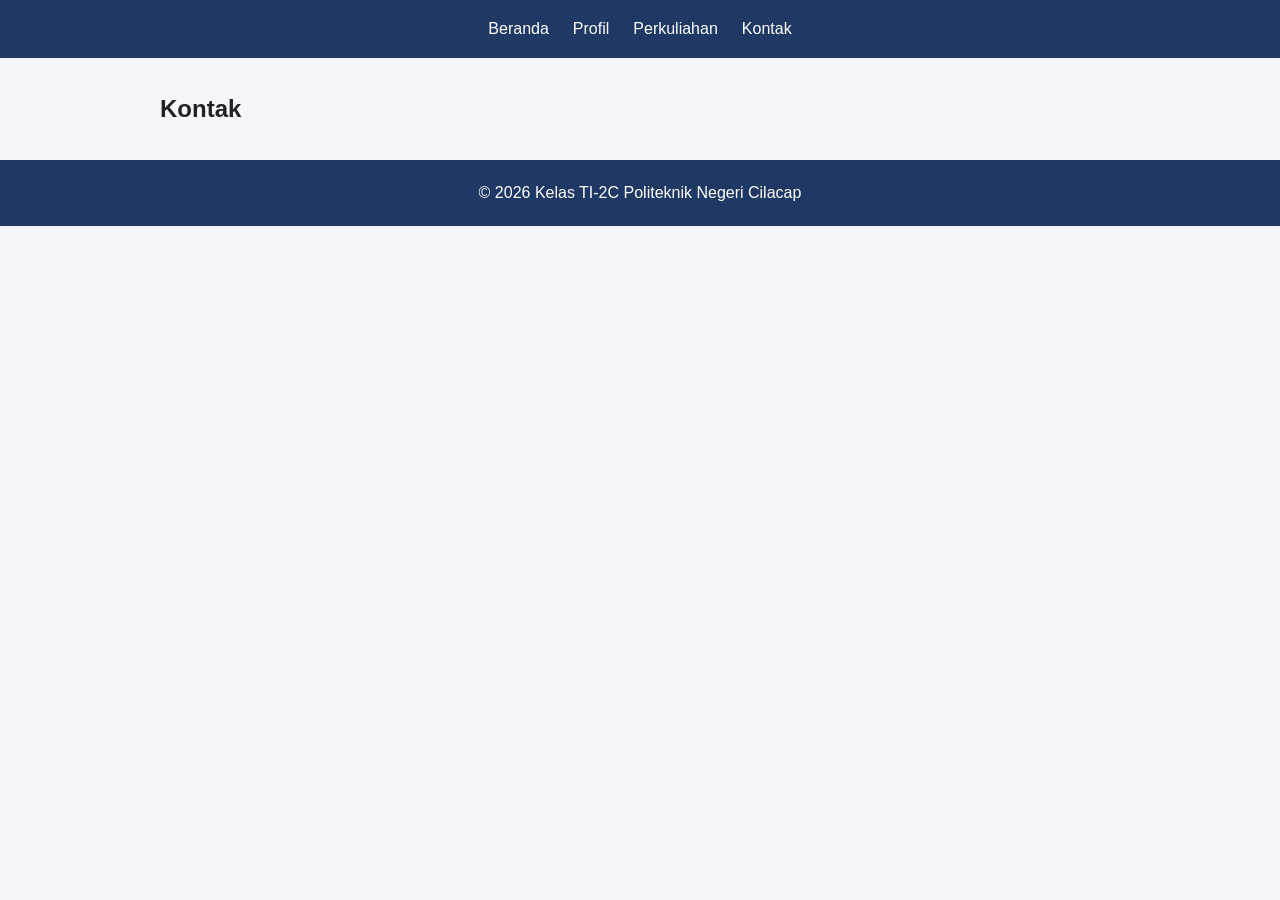
==== kontak.html @ b0d5642c "Membuat kerangka project 4 halaman" ====
<!DOCTYPE html>
<html lang="id">
<head>
    <meta charset="UTF-8" />
    <meta name="viewport" content="width=device-width, initial-scale=1.0" />
    <title>Beranda | Website Kelas</title>
    <link rel="stylesheet" href="css/style.css" />
</head>
<body>
    <!-- Navbar -->
    <header class="navbar">
        <nav>
            <ul class="menu">
                <li><a href="index.html">Beranda</a></li>
                <li><a href="profil.html">Profil</a></li>
                <li><a href="perkuliahan.html">Perkuliahan</a></li>
                <li><a href="kontak.html">Kontak</a></li>
            </ul>
        </nav>
    </header>

    <!-- Konten utama -->
    <main>
        <h2>Kontak</h2>
        <!-- Isi halaman dikerjakan oleh anggota yang bertugas -->
    </main>

    <!-- Footer -->
    <footer>
        <p>&copy; 2026 Kelas TI-2C Politeknik Negeri Cilacap</p>
    </footer>
    <script src="js/script.js"></script>
</body>
</html>
---- css/style.css ----
* { margin: 0; padding: 0; box-sizing: border-box; }

body {
    font-family: Arial, sans-serif;
    color: #222;
    background-color: #f4f6fb;
    line-height: 1.6;
}

/* ===== BAGIAN UMUM (Ketua) ===== */
.navbar {
    display: flex;
    justify-content: center;
    align-items: center;
    flex-wrap: wrap;
    gap: 12px;
    padding: 16px 32px;
    background-color: #1f3864;
    color: white;
}

.logo { font-size: 22px; }
.menu { display: flex; gap: 24px; list-style: none; }
.menu a { color: white; text-decoration: none; }
.menu a:hover { text-decoration: underline; }

main { max-width: 1000px; margin: 0 auto; padding: 32px 20px; }

.grid-card {
    display: grid;
    grid-template-columns: repeat(auto-fit, minmax(240px, 1fr));
    gap: 20px;
}

.card {
    background-color: white;
    border: 1px solid #ccc;
    border-radius: 8px;
    padding: 20px;
}

.card img { width: 100%; border-radius: 6px; margin-bottom: 10px; }

footer {
    padding: 20px 32px;
    text-align: center;
    background-color: #1f3864;
    color: white;
}

@media (max-width: 600px) {
    .navbar { flex-direction: column; }
    .menu { gap: 14px; }
}

/* ===== BAGIAN MAHASISWA 2 (Beranda) ===== */

/* ===== BAGIAN MAHASISWA 3 (Profil dan perkuliahan) ===== */

/* ===== BAGIAN MAHASISWA 4 (Kontak) ===== */
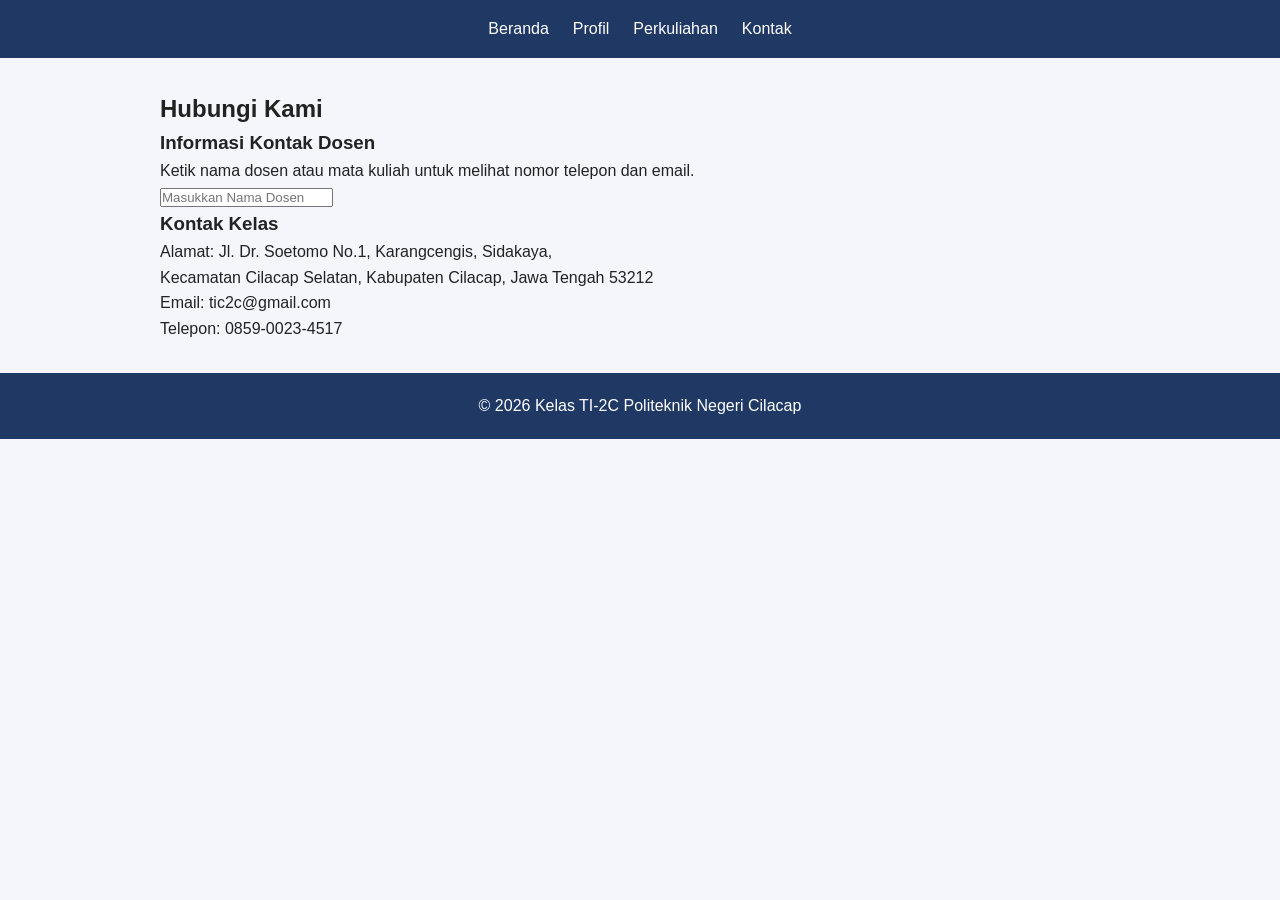
==== commit d2bbd834: "Halaman untuk melihat detail kontak" ====
--- a/kontak.html
+++ b/kontak.html
@@ -20,9 +20,23 @@
     </header>
 
     <!-- Konten utama -->
-    <main>
-        <h2>Kontak</h2>
-        <!-- Isi halaman dikerjakan oleh anggota yang bertugas -->
+      <main>
+        <h2 class="judul-bagian judul-kontak">Hubungi Kami</h2>
+    <!-- Informasi kontak dosen (dalam kotak) -->
+     <section class="kontak-dosen">
+        <h3>Informasi Kontak Dosen</h3>
+        <p>Ketik nama dosen atau mata kuliah untuk melihat nomor telepon dan email.</p>
+        <input type="text" id="cari-dosen" class="input-dosen" placeholder="Masukkan Nama Dosen" />
+        <p id="info-dosen"></p>
+        <div class="grid-card" id="hasil-dosen"></div>
+    </section>
+    <!-- Kontak kelas -->
+     <section class="kontak-kelas">
+        <h3>Kontak Kelas</h3>
+        <p>Alamat: Jl. Dr. Soetomo No.1, Karangcengis, Sidakaya,<br>Kecamatan Cilacap Selatan, Kabupaten Cilacap, Jawa Tengah 53212</p>
+        <p>Email: tic2c@gmail.com</p>
+        <p>Telepon: 0859-0023-4517</p>
+     </section>
     </main>
 
     <!-- Footer -->
--- a/css/style.css
+++ b/css/style.css
@@ -56,5 +56,68 @@
 /* ===== BAGIAN MAHASISWA 2 (Beranda) ===== */
 
 /* ===== BAGIAN MAHASISWA 3 (Profil dan perkuliahan) ===== */
+.blok {
+  background-color: white;
+  border: 1px solid #ccc;
+  border-radius: 8px;
+  padding: 20px;
+  margin-bottom: 16px;
+}
+.blok h3 { margin-bottom: 6px; color: #1f3864; }
+.daftar { margin-left: 20px; }
 
+.bungkus-tabel { overflow-x: auto; }
+table {
+  width: 100%;
+  border-collapse: collapse;
+  background-color: white;
+}
+th, td {
+  padding: 10px 14px;
+  border: 1px solid #ccc;
+  text-align: left;
+}
+th { background-color: #1f3864; color: white; }
+
+.filter { display: flex; flex-wrap: wrap; gap: 8px; margin-bottom: 16px; }
+.btn-hari {
+  padding: 8px 14px;
+  border: 1px solid #1f3864;
+  border-radius: 6px;
+  background-color: white;
+  color: #1f3864;
+  cursor: pointer;
+}
+.btn-hari.aktif { background-color: #1f3864; color: white; }
+
+.kolom-cari {
+  width: 100%;
+  max-width: 400px;
+  padding: 10px;
+  margin-bottom: 16px;
+  border: 1px solid #ccc;
+  border-radius: 6px;
+}
+.info-kosong { margin-top: 12px; }
+
+.deadline { font-weight: bold; margin-top: 6px; }
+.tombol-detail {
+  margin-top: 10px;
+  padding: 6px 12px;
+  border: 1px solid #1f3864;
+  border-radius: 6px;
+  background-color: white;
+  color: #1f3864;
+  cursor: pointer;
+}
+.detail-tugas { margin-top: 10px; }
+
+body.gelap .blok { background-color: #1c2538; border-color: #33415c; }
+body.gelap .blok h3 { color: #9db8f0; }
+body.gelap table { background-color: #1c2538; }
+body.gelap th, body.gelap td { border-color: #33415c; }
+body.gelap th { background-color: #2a3a5e; }
+body.gelap .btn-hari,
+body.gelap .tombol-detail { background-color: #1c2538; color: #9db8f0; border-color: #9db8f0; }
+body.gelap .btn-hari.aktif { background-color: #9db8f0; color: #121826; }
 /* ===== BAGIAN MAHASISWA 4 (Kontak) ===== */
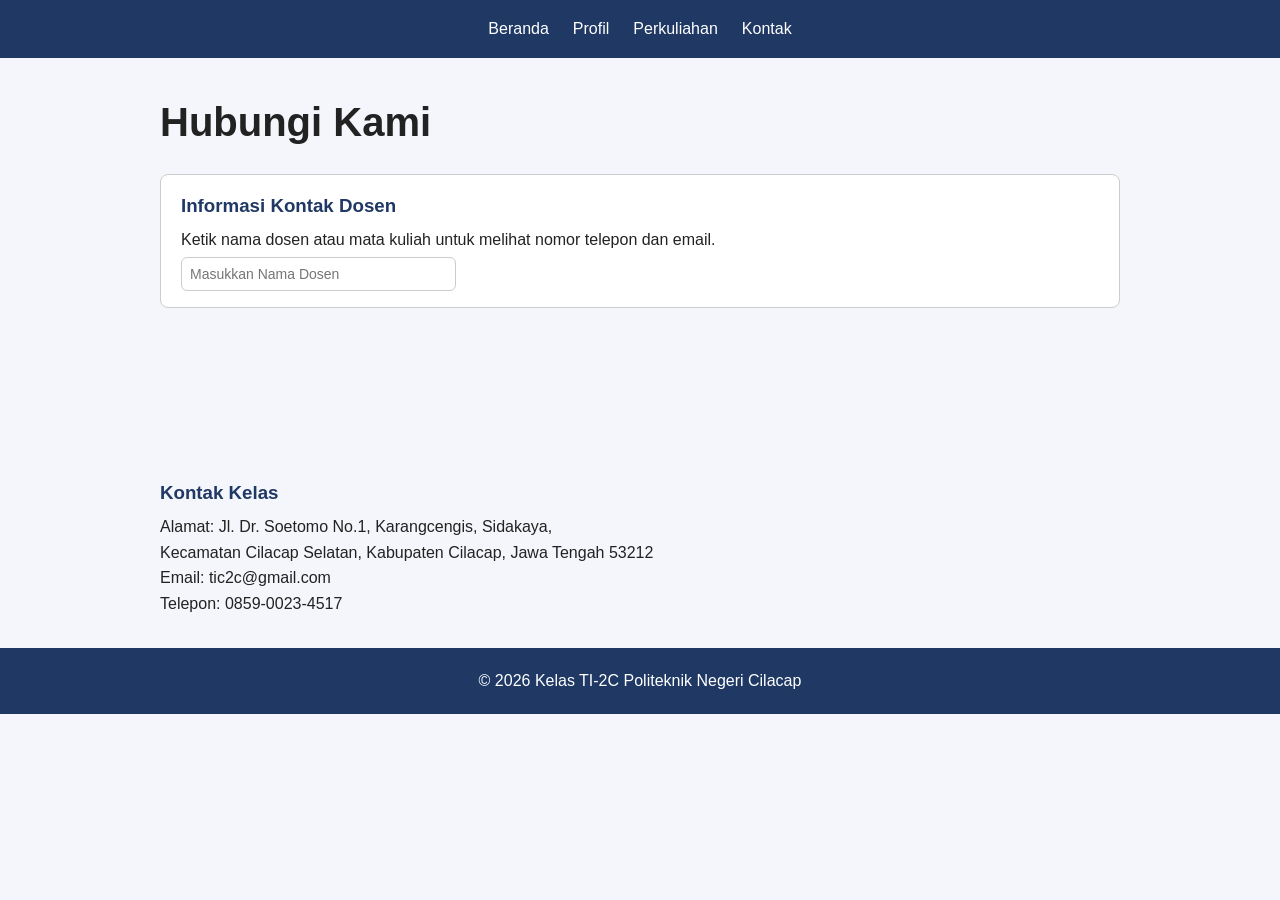
==== commit a1b0d764: "Memperbarui struktur halaman kontak" ====
--- a/kontak.html
+++ b/kontak.html
@@ -3,7 +3,7 @@
 <head>
     <meta charset="UTF-8" />
     <meta name="viewport" content="width=device-width, initial-scale=1.0" />
-    <title>Beranda | Website Kelas</title>
+    <title>Kontak | Website Kelas</title>
     <link rel="stylesheet" href="css/style.css" />
 </head>
 <body>
@@ -21,9 +21,9 @@
 
     <!-- Konten utama -->
       <main>
-        <h2 class="judul-bagian judul-kontak">Hubungi Kami</h2>
+        <h2 class="judul-kontak">Hubungi Kami</h2>
     <!-- Informasi kontak dosen (dalam kotak) -->
-     <section class="kontak-dosen">
+     <section class="kotak-dosen">
         <h3>Informasi Kontak Dosen</h3>
         <p>Ketik nama dosen atau mata kuliah untuk melihat nomor telepon dan email.</p>
         <input type="text" id="cari-dosen" class="input-dosen" placeholder="Masukkan Nama Dosen" />
--- a/css/style.css
+++ b/css/style.css
@@ -112,6 +112,62 @@
 }
 .detail-tugas { margin-top: 10px; }
 
+/* ===== BAGIAN MAHASISWA 4 (Kontak) ===== */
+
+
+/* ===== BAGIAN MAHASISWA 4 (Kontak) ===== */
+.judul-kontak { font-size: 40px; margin: 0 0 20px; }
+
+/* Kotak informasi dosen */
+.kotak-dosen {
+  background-color: white;
+  border: 1px solid #ccc;
+  border-radius: 8px;
+  padding: 16px 20px;
+}
+.kotak-dosen h3 { margin-bottom: 6px; color: #1f3864; }
+.input-dosen {
+  width: 30%;
+  padding: 8px 8px;
+  margin-top: 5px;
+  border: 1px solid #ccc;
+  border-radius: 6px;
+  font-family: inherit;
+  font-size: 14px;
+}
+.input-dosen::placeholder { font-size: 14px; }
+#hasil-dosen { margin-top: 12px; }
+#hasil-dosen:empty { margin-top: 0; }
+
+/* Kartu hasil dosen: judul = mata kuliah, lalu dosen, telepon, email */
+.kartu-dosen { padding: 18px 20px; }
+.matkul-dosen {
+  font-size: 17px;
+  line-height: 1.35;
+  margin-bottom: 12px;
+  padding-bottom: 10px;
+  border-bottom: 1px solid #e3e7ef;
+}
+.baris-info {
+  display: flex;
+  align-items: flex-start;
+  gap: 10px;
+  margin: 0 0 8px;
+  font-size: 15px;
+}
+.ikon-info {
+  flex-shrink: 0;
+  width: 18px;
+  height: 18px;
+  margin-top: 3px;
+  color: #1f3864;
+}
+.baris-info a { color: inherit; text-decoration: none; word-break: break-all; }
+.baris-info a:hover { text-decoration: underline; }
+
+/* Kontak kelas */
+.kontak-kelas { margin-top: 170px; }
+.kontak-kelas h3 { margin-bottom: 6px; color: #1f3864; }
 body.gelap .blok { background-color: #1c2538; border-color: #33415c; }
 body.gelap .blok h3 { color: #9db8f0; }
 body.gelap table { background-color: #1c2538; }
@@ -120,4 +176,4 @@
 body.gelap .btn-hari,
 body.gelap .tombol-detail { background-color: #1c2538; color: #9db8f0; border-color: #9db8f0; }
 body.gelap .btn-hari.aktif { background-color: #9db8f0; color: #121826; }
-/* ===== BAGIAN MAHASISWA 4 (Kontak) ===== */+/* ===== BAGIAN MAHASISWA 4 (Kontak) ===== */
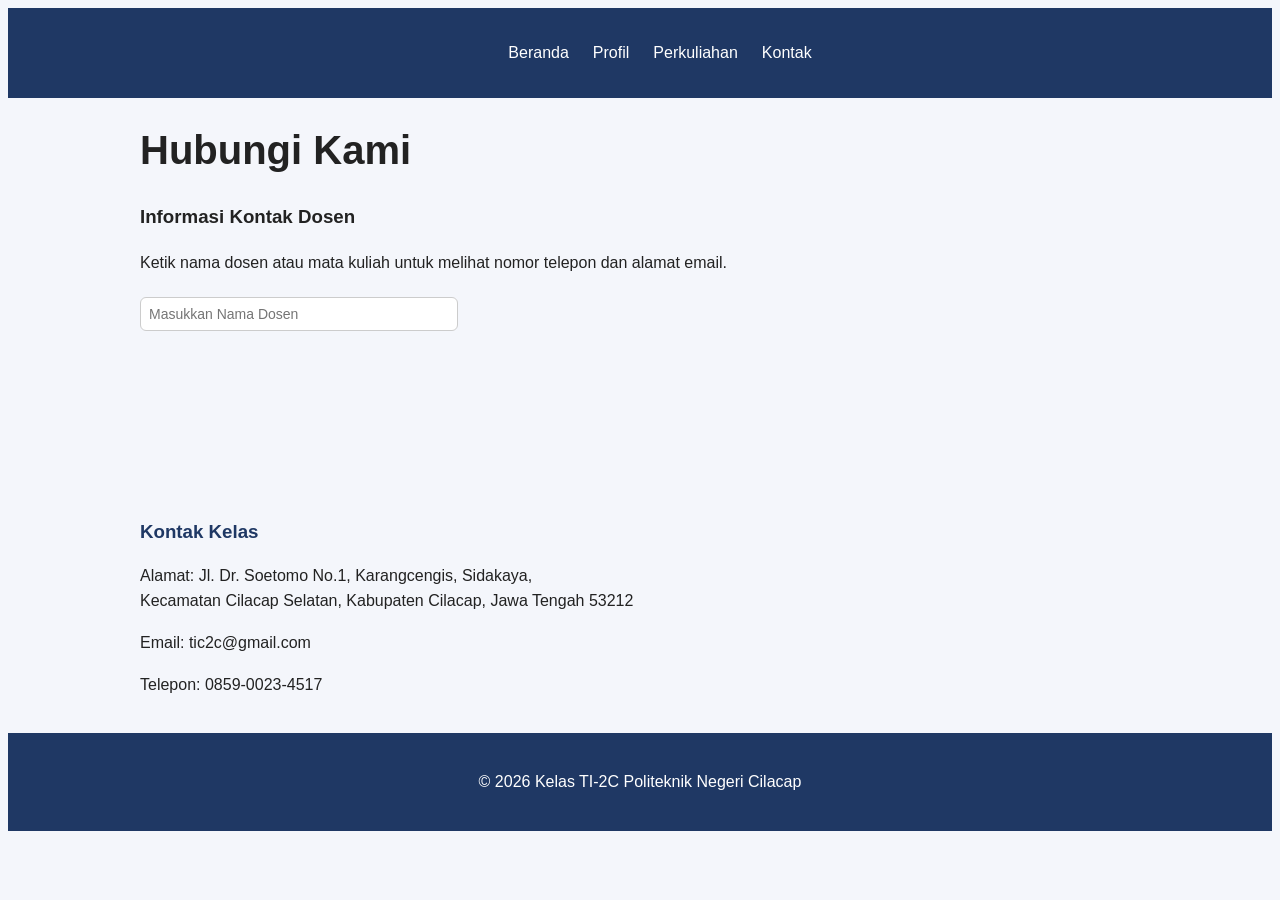
==== commit 5f1b685f: "Memperbarui tampilan pada halaman kontak" ====
--- a/kontak.html
+++ b/kontak.html
@@ -23,9 +23,9 @@
       <main>
         <h2 class="judul-kontak">Hubungi Kami</h2>
     <!-- Informasi kontak dosen (dalam kotak) -->
-     <section class="kotak-dosen">
+     <section>
         <h3>Informasi Kontak Dosen</h3>
-        <p>Ketik nama dosen atau mata kuliah untuk melihat nomor telepon dan email.</p>
+        <p>Ketik nama dosen atau mata kuliah untuk melihat nomor telepon dan alamat email.</p>
         <input type="text" id="cari-dosen" class="input-dosen" placeholder="Masukkan Nama Dosen" />
         <p id="info-dosen"></p>
         <div class="grid-card" id="hasil-dosen"></div>
--- a/css/style.css
+++ b/css/style.css
@@ -1,5 +1,9 @@
+/* menghilangkan margin bawaan (margin: 0; padding: 0;) */
+/* tanda bintang * memilih semua elemen untuk menghilangkan margin dan padding bawaan browser */
+/* box-sizing: border-box memastikan penambahan padding tidak akan mengubah lebar total elemen
 * { margin: 0; padding: 0; box-sizing: border-box; }
 
+/* mengatur jenis huruf Arial serta warna latar belakang abu-abu terang (#f4f6fb) */
 body {
     font-family: Arial, sans-serif;
     color: #222;
@@ -8,6 +12,8 @@
 }
 
 /* ===== BAGIAN UMUM (Ketua) ===== */
+/* menggunakan Flexbox (display: flex;) agar menu berjejer rapi secara horizontal */
+/* keduanya diberi warna latar biru gelap (#1f3864) untuk navbar dan footer serta teks putih */
 .navbar {
     display: flex;
     justify-content: center;
@@ -48,12 +54,109 @@
     color: white;
 }
 
+/* kode ini membuat website menjadi responsif (responsive web design) */
+/* jika lebar layar perangkat 600px atau lebih kecil (seperti smartphone) */ 
+/* maka orientasi flexbox pada navbar diubah menjadi flex-direction: column */ 
+/* sehingga menu akan tersusun dari atas ke bawah */
+/* menu navbar akan tersusun ke bawah (vertikal) */
 @media (max-width: 600px) {
     .navbar { flex-direction: column; }
     .menu { gap: 14px; }
 }
 
 /* ===== BAGIAN MAHASISWA 2 (Beranda) ===== */
+/* Styling untuk Main Content */
+main {
+    max-width: 1000px;
+    margin: 0 auto;
+    padding: 20px;
+    font-family: Arial, sans-serif;
+}
+
+/* Hero Section */
+.hero {
+    /* memberikan warna biru terang (#0056b3) pada kotak sambutan untuk hero section dan aksen garis pengumuman */ 
+    /* warna kuning (#ffc107) pada tombol untuk membuatnya menonjol */
+    background-color: #0056b3;
+    color: white;
+    text-align: center;
+    padding: 50px 20px;
+    border-radius: 8px;
+    margin-bottom: 40px;
+}
+
+.hero h1 {
+    margin-bottom: 10px;
+}
+
+.btn-primary {
+    display: inline-block;
+    margin-top: 15px;
+    padding: 10px 20px;
+    background-color: #ffc107;
+    color: #333;
+    text-decoration: none;
+    font-weight: bold;
+    border-radius: 5px;
+}
+
+/* Fitur Kelas (Cards) */
+/* membagi ruang secara rata menggunakan flexbox (flex: 1;) agar ketiga kartu tampil sejajar */ 
+/* gap memberi jarak antar kartu sebesar 20px */
+/* kartu diberi kotak putih dengan batas garis tipis */
+.fitur-kelas {
+    display: flex;
+    gap: 20px;
+    margin-bottom: 40px;
+}
+
+.card {
+    flex: 1;
+    background: #f9f9f9;
+    padding: 20px;
+    border: 1px solid #ddd;
+    border-radius: 8px;
+    text-align: center;
+}
+
+.card h3 {
+    color: #333;
+}
+
+.card a {
+    display: inline-block;
+    margin-top: 10px;
+    color: #0056b3;
+    text-decoration: none;
+    font-weight: bold;
+}
+
+/* Pengumuman */
+/* diberi efek bayangan tipis melayang dari background(box-shadow) */ 
+/* garis tebal berwarna biru di sisi kiri (border-left: 5px solid #0056b3;) sebagai penanda visual */
+.pengumuman {
+    background: #fff;
+    padding: 20px;
+    border-left: 5px solid #0056b3;
+    box-shadow: 0 2px 5px rgba(0,0,0,0.1);
+}
+
+.list-pengumuman {
+    display: flex;
+    flex-direction: column;
+    gap: 15px;
+    margin-top: 15px;
+}
+
+.item-pengumuman .tanggal {
+    font-size: 0.85em;
+    color: #666;
+    font-weight: bold;
+}
+
+.item-pengumuman h4 {
+    margin: 5px 0;
+}
 
 /* ===== BAGIAN MAHASISWA 3 (Profil dan perkuliahan) ===== */
 .blok {
@@ -154,13 +257,6 @@
   gap: 10px;
   margin: 0 0 8px;
   font-size: 15px;
-}
-.ikon-info {
-  flex-shrink: 0;
-  width: 18px;
-  height: 18px;
-  margin-top: 3px;
-  color: #1f3864;
 }
 .baris-info a { color: inherit; text-decoration: none; word-break: break-all; }
 .baris-info a:hover { text-decoration: underline; }
